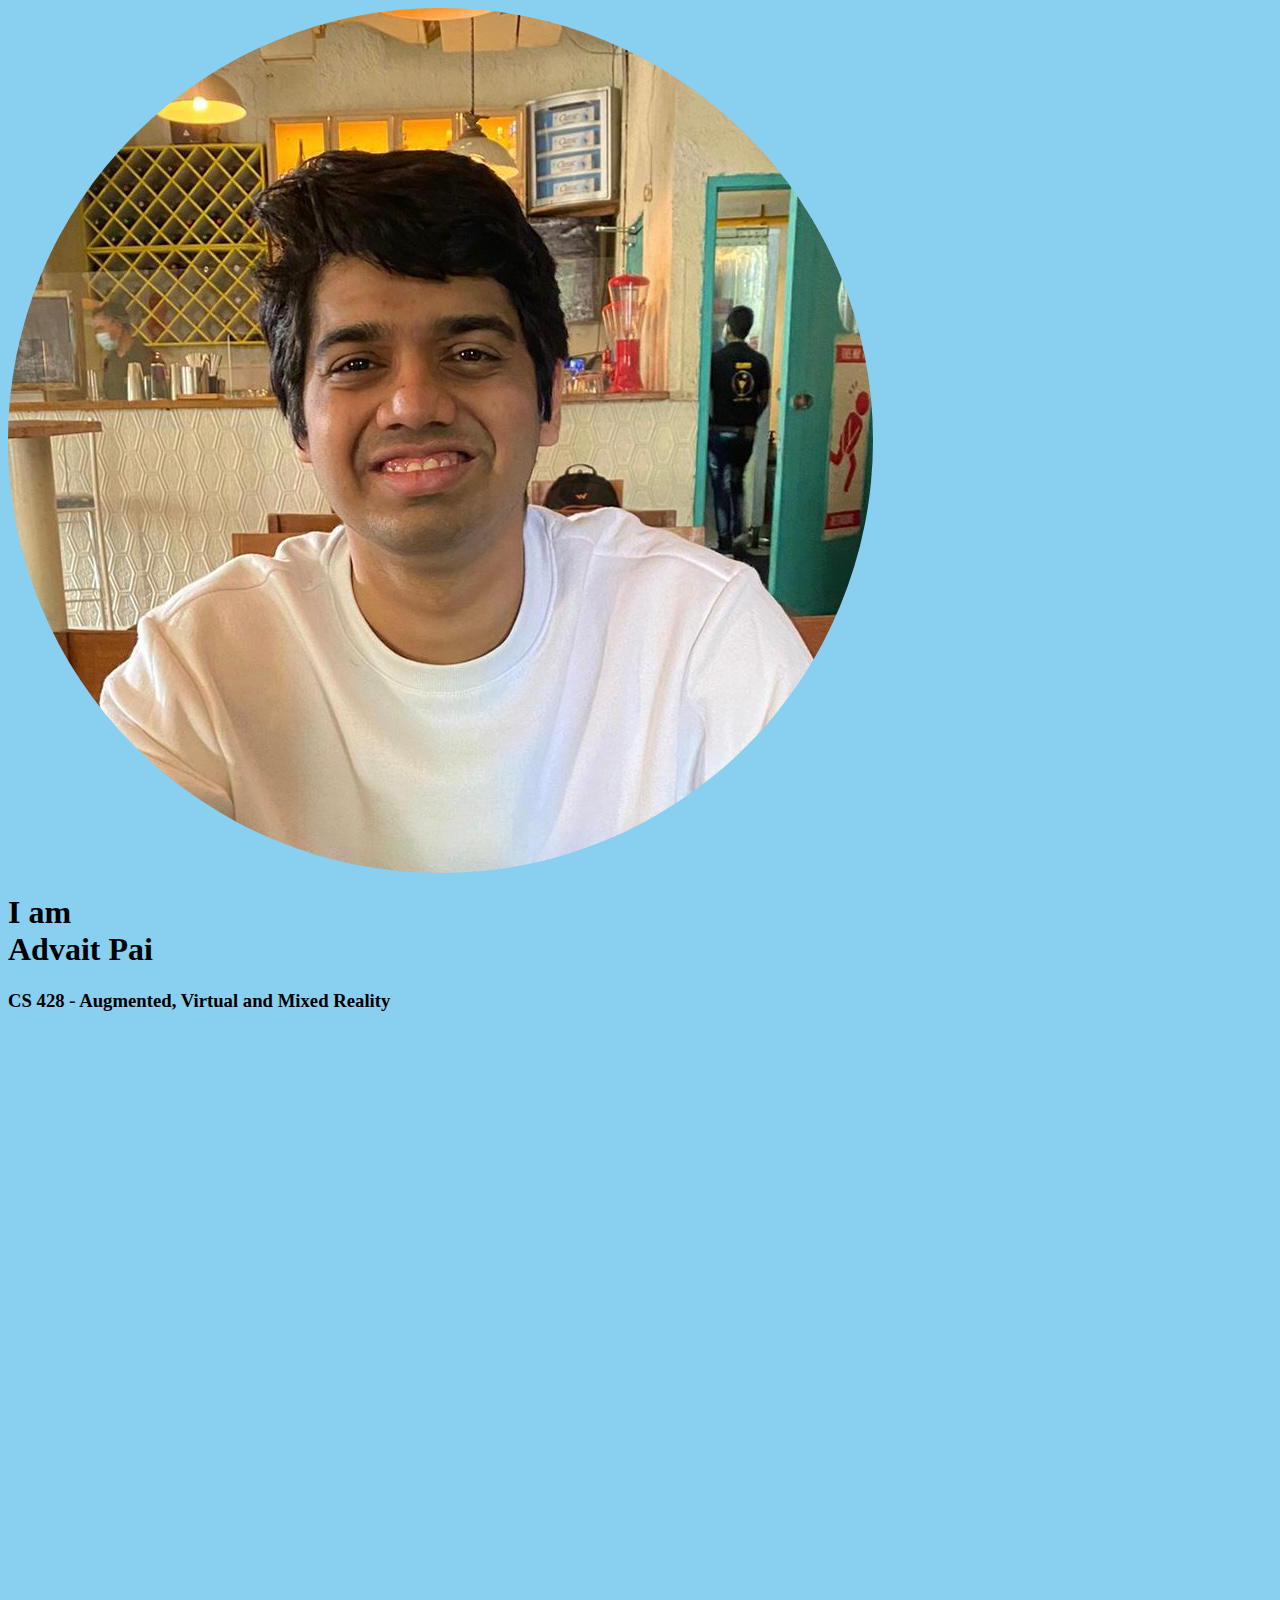
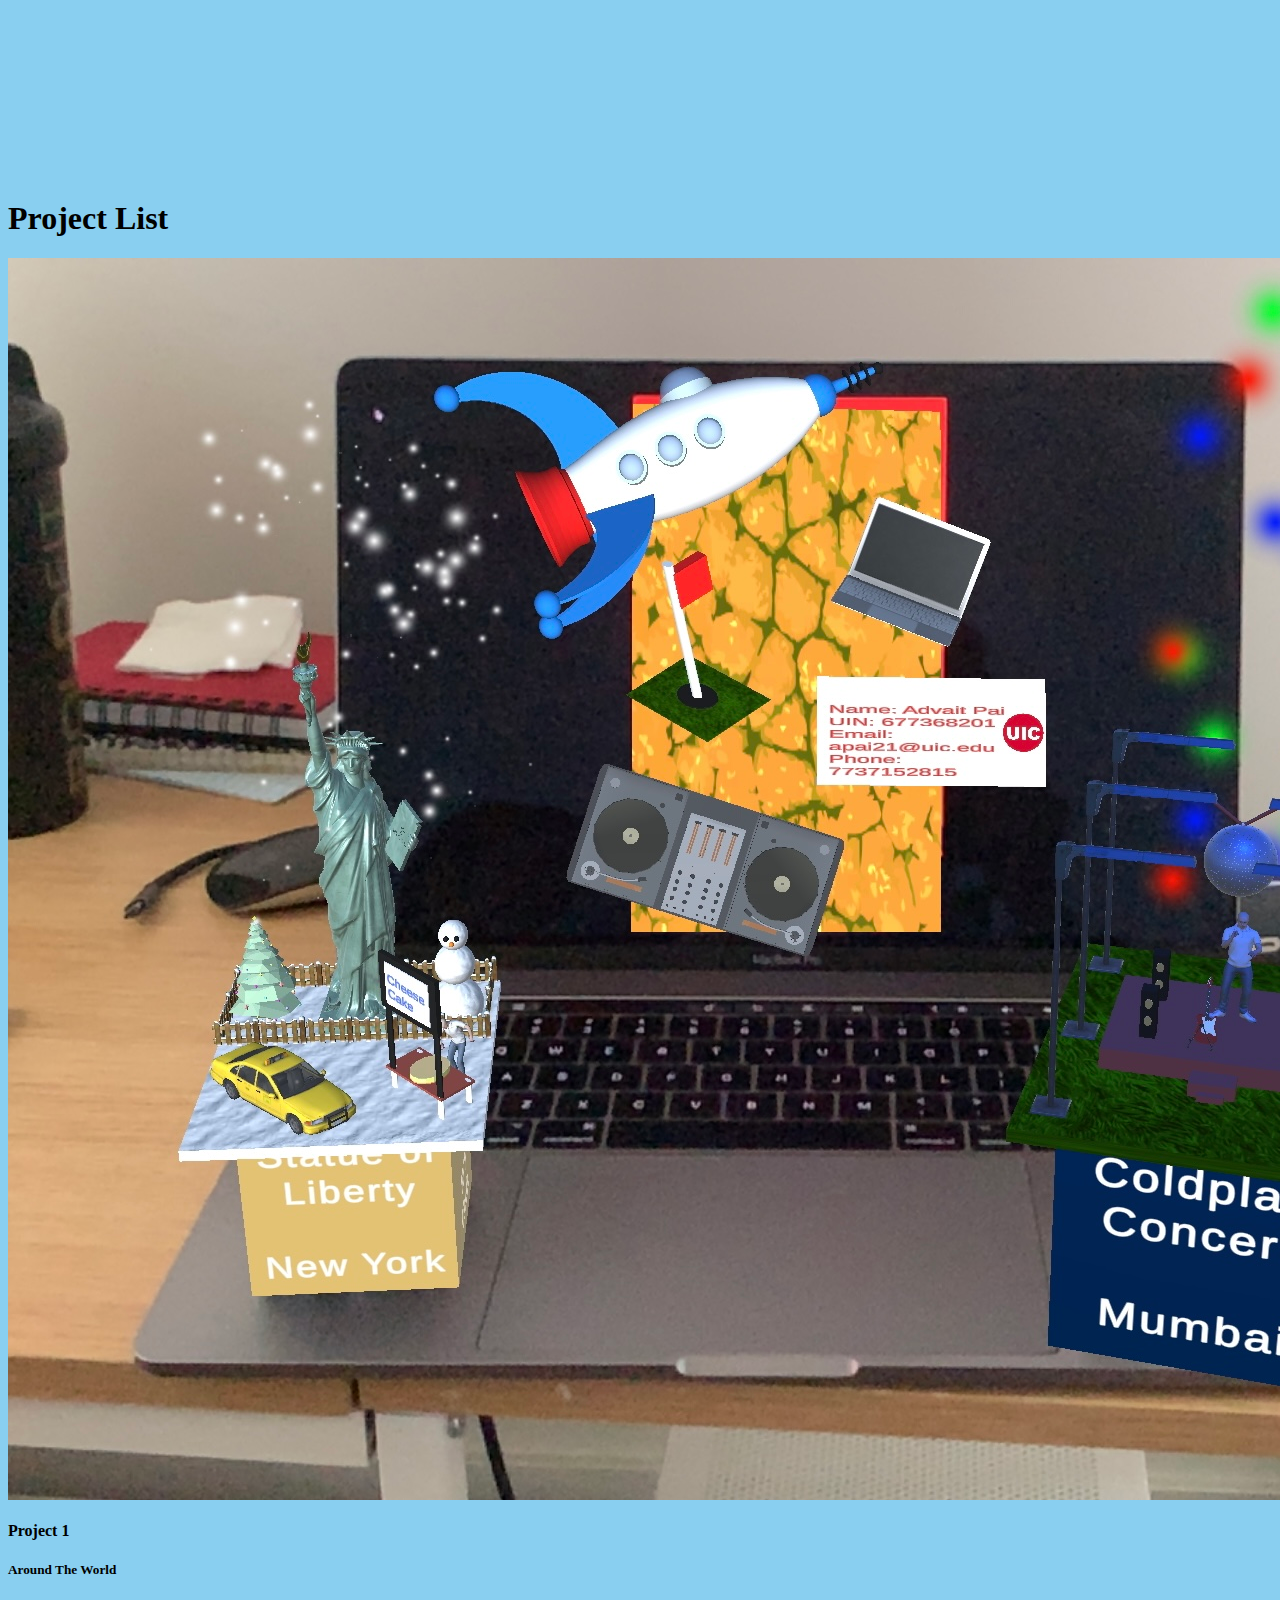
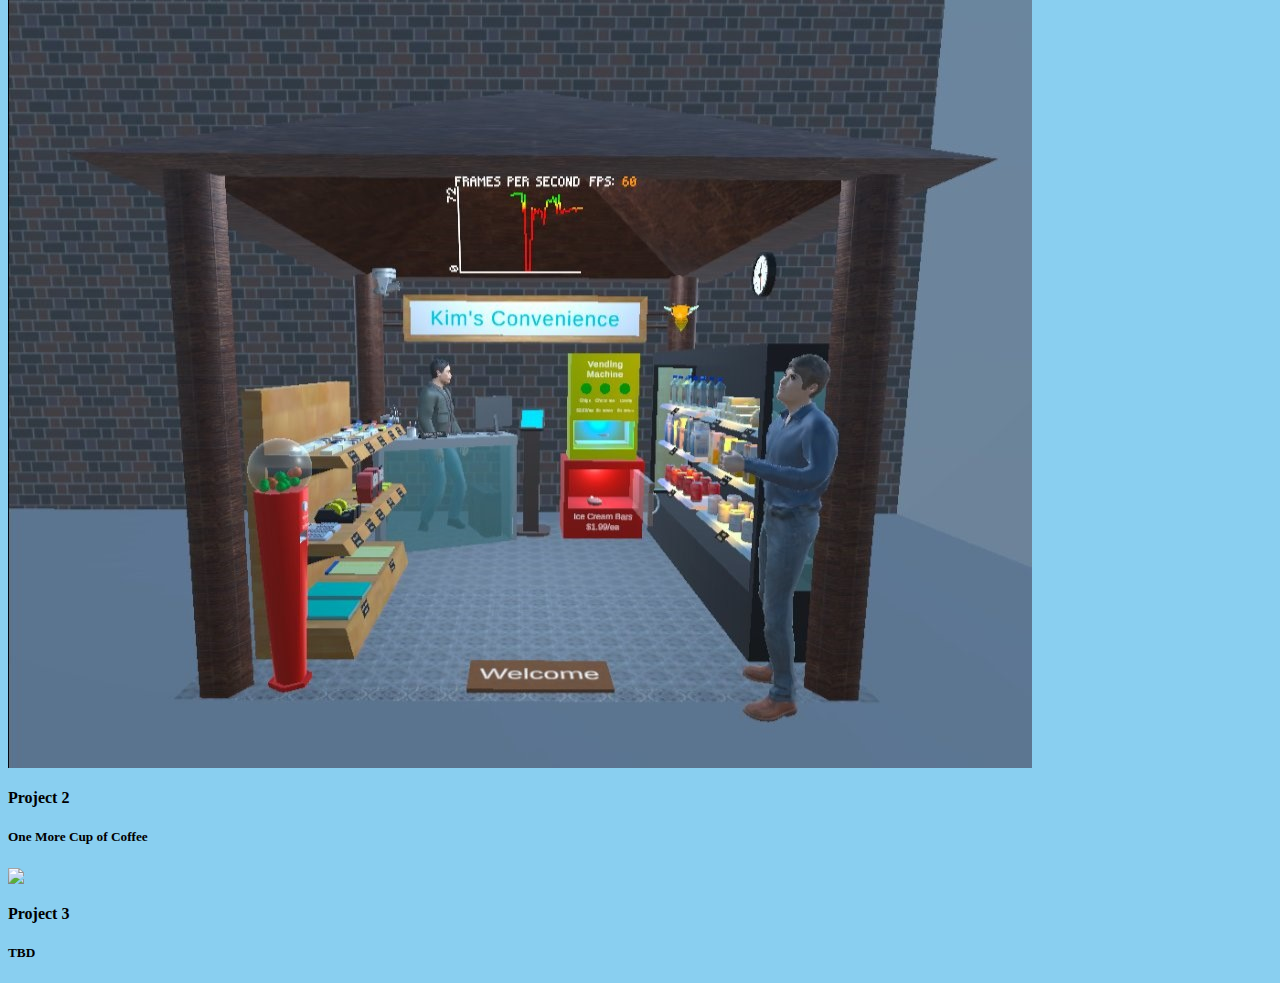
==== index.html @ 61fe4274 "First Commit" ====
<html lang="en">
  <head>
    <meta charset="UTF-8" />
    <meta http-equiv="X-UA-Compatible" content="IE=edge" />
    <meta name="viewport" content="width=device-width, initial-scale=1.0" />
    <title>Advait Pai | CS 428</title>
    <link rel="stylesheet" href="./css/index.css" />
    <!-- Bootstrap -->
    <link
      href="https://cdn.jsdelivr.net/npm/bootstrap@5.2.1/dist/css/bootstrap.min.css"
      rel="stylesheet"
      integrity="sha384-iYQeCzEYFbKjA/T2uDLTpkwGzCiq6soy8tYaI1GyVh/UjpbCx/TYkiZhlZB6+fzT"
      crossorigin="anonymous"
    />
  </head>
  <body style="background-color: #89cff0;">
    <div class="container">
      <!-- Landing -->
      <div class="row my-5 py-5">
        <div class="col-lg-4 offset-lg-1">
          <img
            src="./images/personal.jpeg"
            class="img-fluid"
            style="border-radius: 50%;"
          />
        </div>
        <div class="col-lg-6 offset-lg-1">
          <div class="row align-items-center" style="height: 100%;">
            <h1>
              I am
              <br />
              Advait Pai
            </h1>
            <h3>CS 428 - Augmented, Virtual and Mixed Reality</h3>
          </div>
        </div>
      </div>
    </div>

    <!-- Project Cards -->
    <div class="container">
      <div class="row my-5">
        <div class="col-lg-12 mt-5">
          <h1 class="text-center my-5">Project List</h1>
          <div class="row">
            <div class="col-lg-4">
              <a
                href="./project1.html"
                style="text-decoration: none; color: #000;"
              >
                <div class="card">
                  <img
                    src="images/project1/main.jpg"
                    class="card-img-top"
                  />
                  <div class="card-body">
                    <h4 class="card-title">Project 1</h4>
                    <h5 class="card-subtitle mb-2 text-muted">
                      Around The World
                    </h5>
                    <p class="card-text">
                      
                    </p>
                  </div>
                </div>
              </a>
            </div>
            <div class="col-lg-4">
              <a
                href="./project2.html"
                style="text-decoration: none; color: #000;"
              >
              <div class="card">
                <img
                  src="images/project2/main.jpg"
                  class="card-img-top"
                />
                <div class="card-body">
                  <h4 class="card-title">Project 2</h4>
                  <h5 class="card-subtitle mb-2 text-muted">
                    One More Cup of Coffee
                  </h5>
                  <p class="card-text">
                  </p>
                </div>
              </div>
            </a>
            </div>
            <div class="col-lg-4">
              <div class="card">
                <img
                  src="https://via.placeholder.com/300x150.png?text=Project+3"
                  class="card-img-top"
                />
                <div class="card-body">
                  <h4 class="card-title">Project 3</h4>
                  <h5 class="card-subtitle mb-2 text-muted">
                    TBD
                  </h5>
                  <p class="card-text">
                  </p>
                </div>
              </div>
            </div>
          </div>
        </div>
      </div>
    </div>

    <!-- JavaScript Bundle with Popper -->
    <script
      src="https://cdn.jsdelivr.net/npm/bootstrap@5.2.1/dist/js/bootstrap.bundle.min.js"
      integrity="sha384-u1OknCvxWvY5kfmNBILK2hRnQC3Pr17a+RTT6rIHI7NnikvbZlHgTPOOmMi466C8"
      crossorigin="anonymous"
    ></script>
  </body>
</html>
---- css/index.css ----
/* Scrollbar Properties */
/* width */
::-webkit-scrollbar {
    width: 10px;
  }
  
  /* Track */
  ::-webkit-scrollbar-track {
    background: #f1f1f1;
    border-radius: 5px;
  }
  
  /* Handle */
  ::-webkit-scrollbar-thumb {
    background: rgb(180, 180, 180);
    border-radius: 5px;
  }
  
  /* Handle on hover */
  ::-webkit-scrollbar-thumb:hover {
    background: #555;
  }
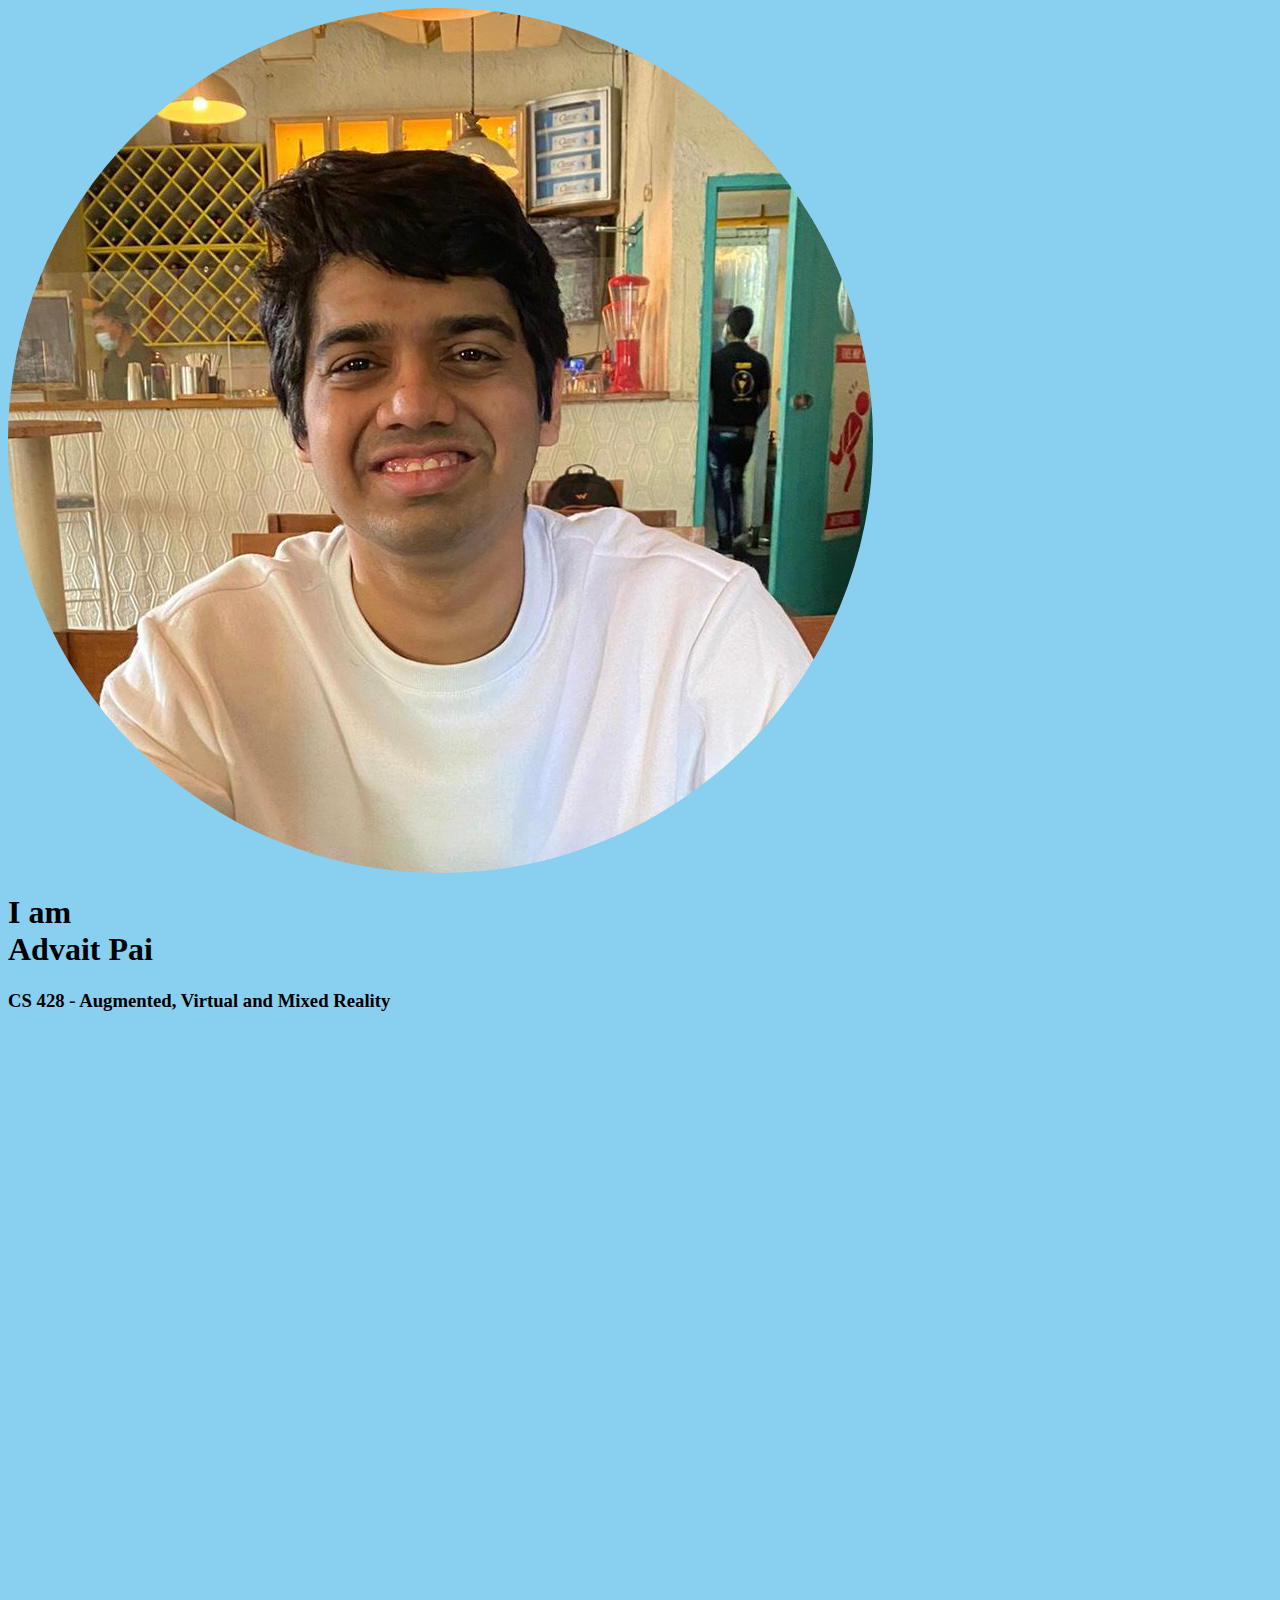
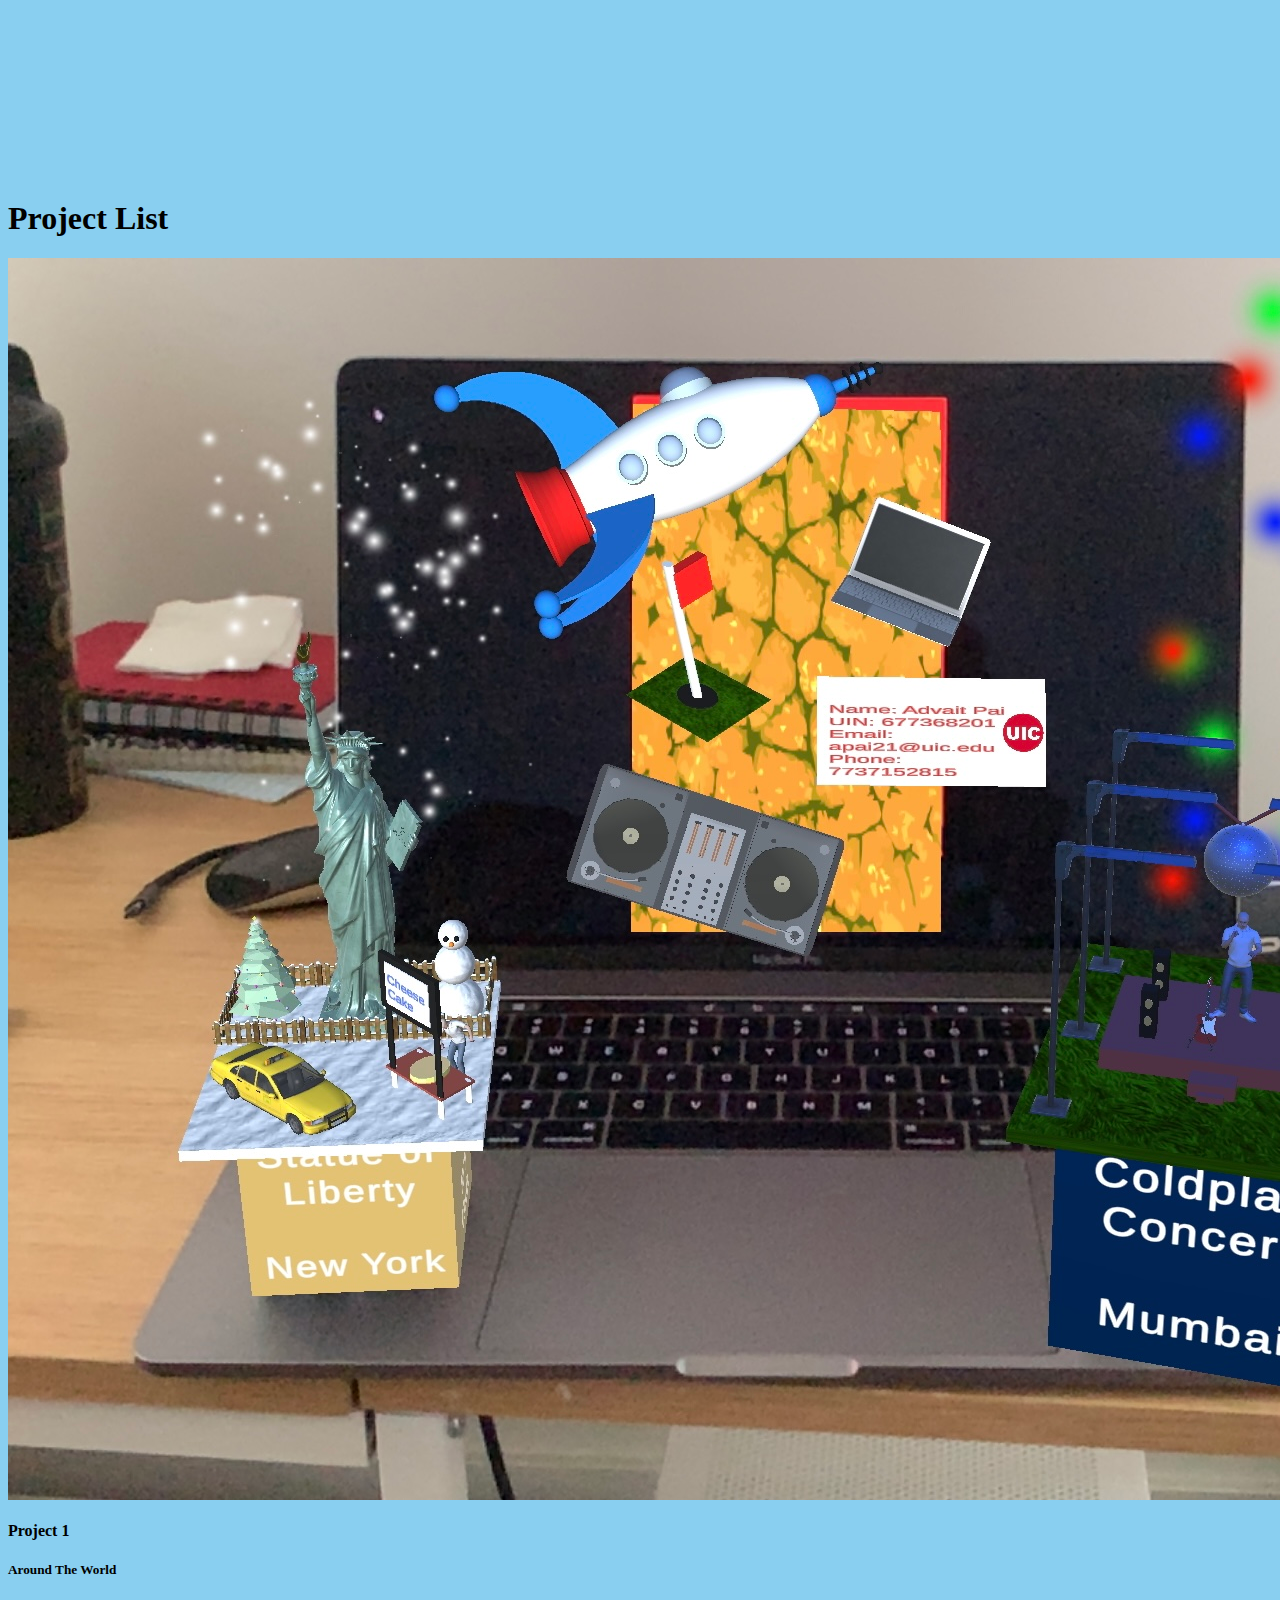
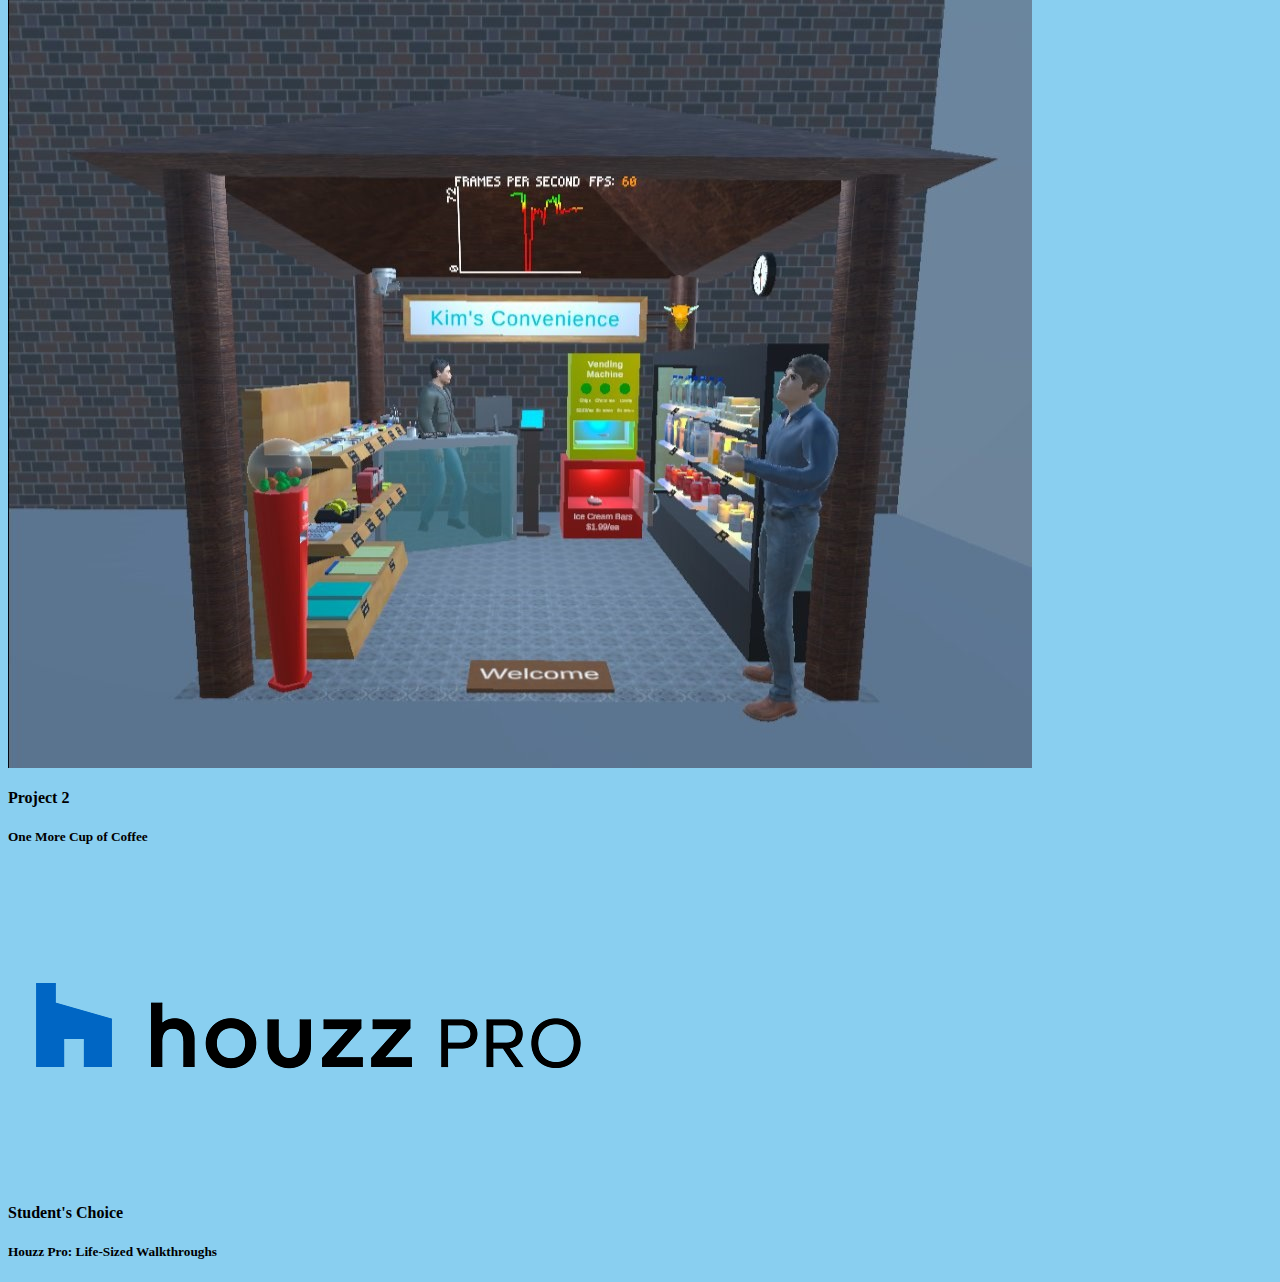
==== commit 4bb63dcb: "Updates to Main Webpage" ====
--- a/index.html
+++ b/index.html
@@ -89,13 +89,13 @@
             <div class="col-lg-4">
               <div class="card">
                 <img
-                  src="https://via.placeholder.com/300x150.png?text=Project+3"
+                  src="images/project3-main.png"
                   class="card-img-top"
                 />
                 <div class="card-body">
-                  <h4 class="card-title">Project 3</h4>
+                  <h4 class="card-title">Student's Choice</h4>
                   <h5 class="card-subtitle mb-2 text-muted">
-                    TBD
+                    Houzz Pro: Life-Sized Walkthroughs
                   </h5>
                   <p class="card-text">
                   </p>
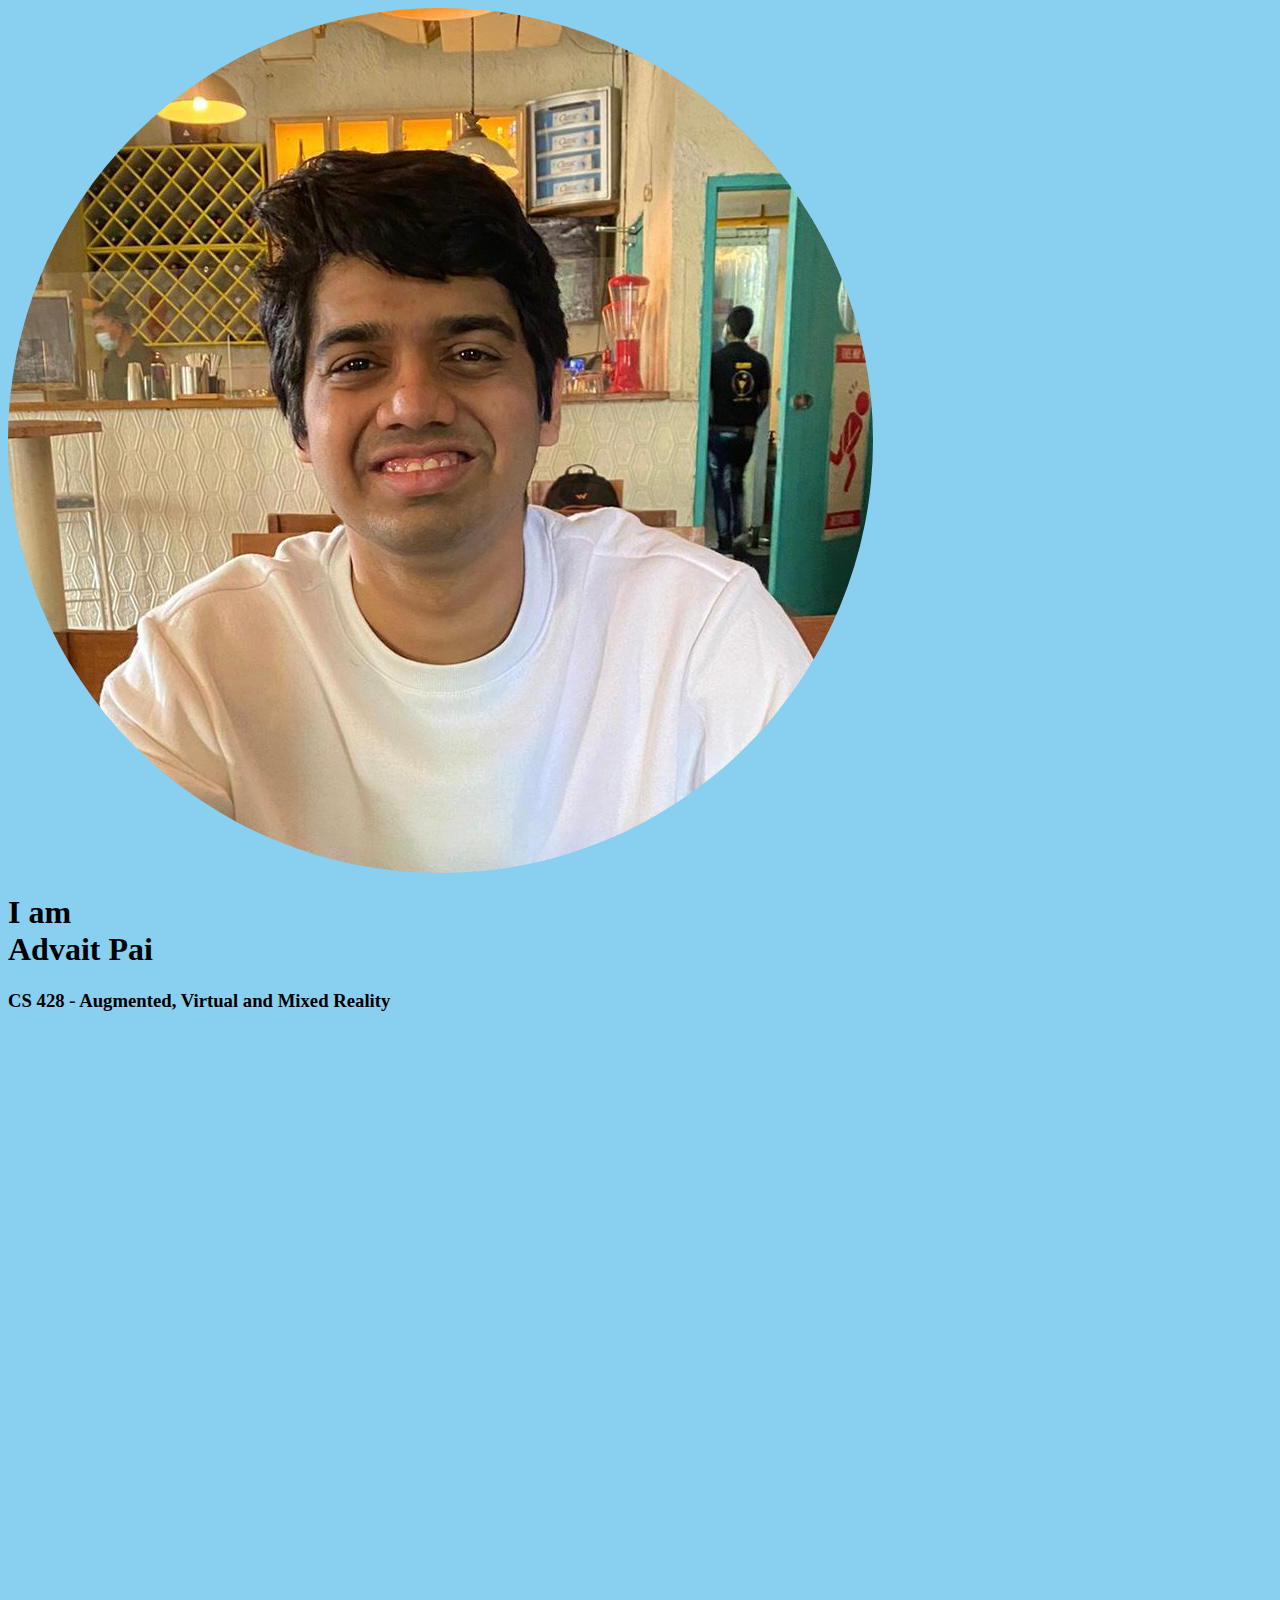
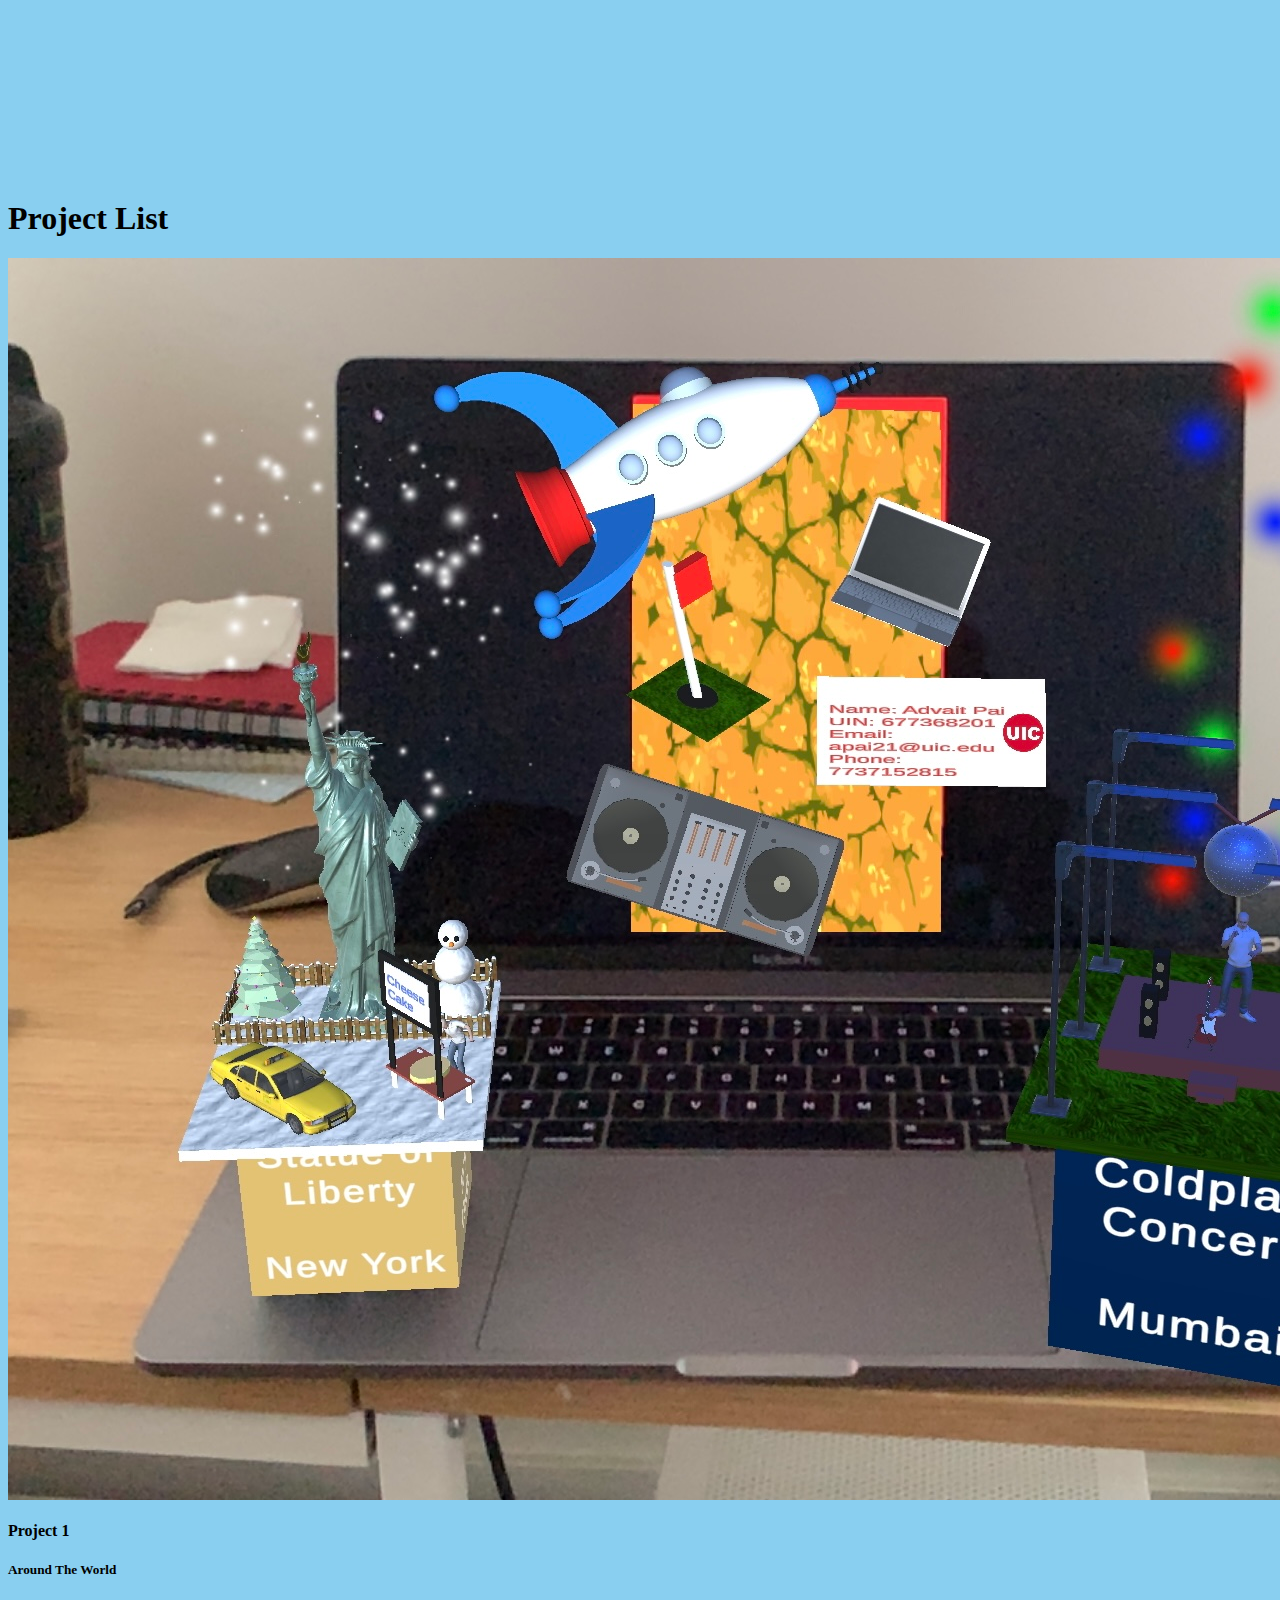
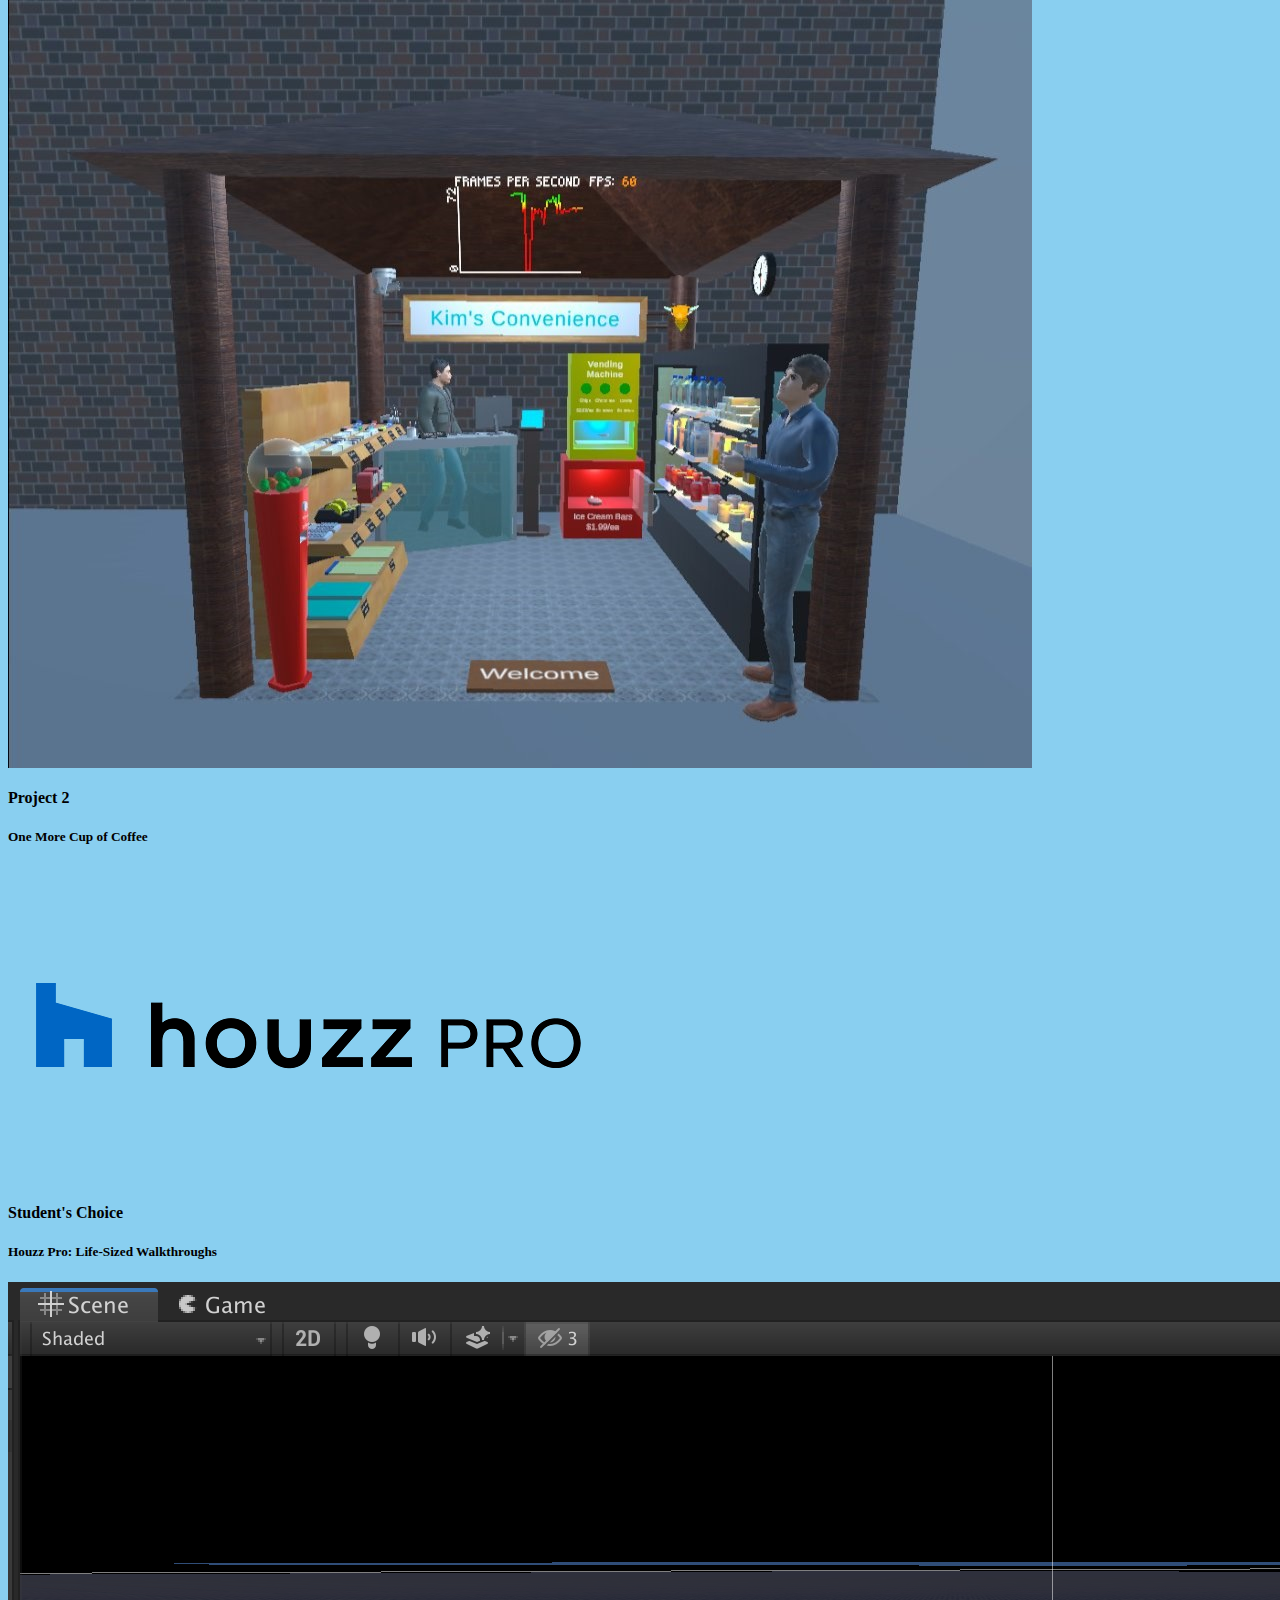
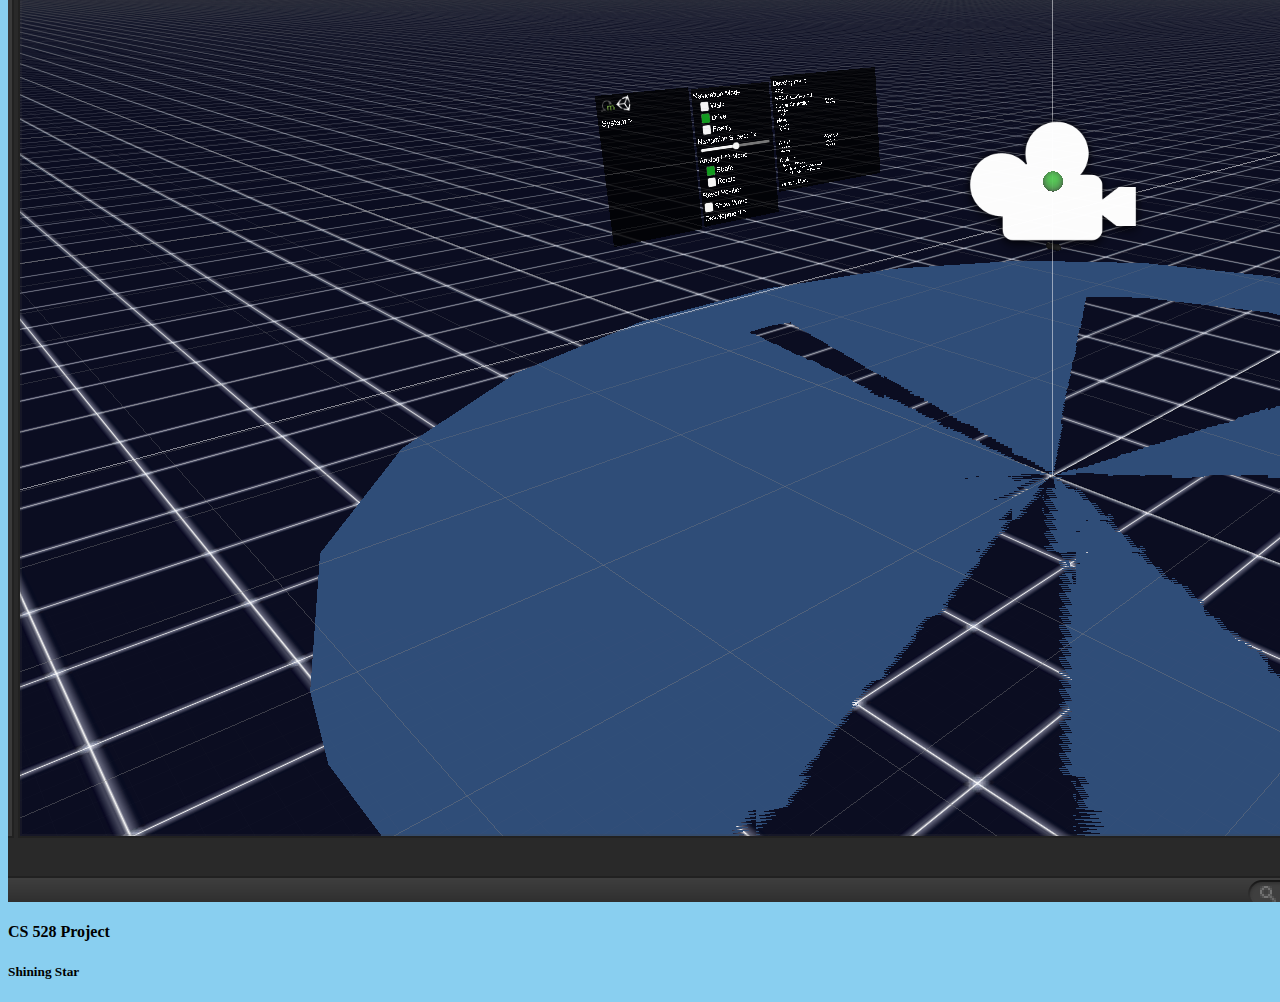
==== commit 63bb6698: "Added website for CS528" ====
--- a/index.html
+++ b/index.html
@@ -87,6 +87,10 @@
             </a>
             </div>
             <div class="col-lg-4">
+              <a
+                href="./students-choice.html"
+                style="text-decoration: none; color: #000;"
+              >
               <div class="card">
                 <img
                   src="images/project3-main.png"
@@ -96,6 +100,26 @@
                   <h4 class="card-title">Student's Choice</h4>
                   <h5 class="card-subtitle mb-2 text-muted">
                     Houzz Pro: Life-Sized Walkthroughs
+                  </h5>
+                  <p class="card-text">
+                  </p>
+                </div>
+              </div>
+            </div>
+            <div class="col-lg-4">
+              <a
+                href="./shining-star.html"
+                style="text-decoration: none; color: #000;"
+              >
+              <div class="card">
+                <img
+                  src="images/shiningstar/main.png"
+                  class="card-img-top"
+                />
+                <div class="card-body">
+                  <h4 class="card-title">CS 528 Project</h4>
+                  <h5 class="card-subtitle mb-2 text-muted">
+                    Shining Star
                   </h5>
                   <p class="card-text">
                   </p>
